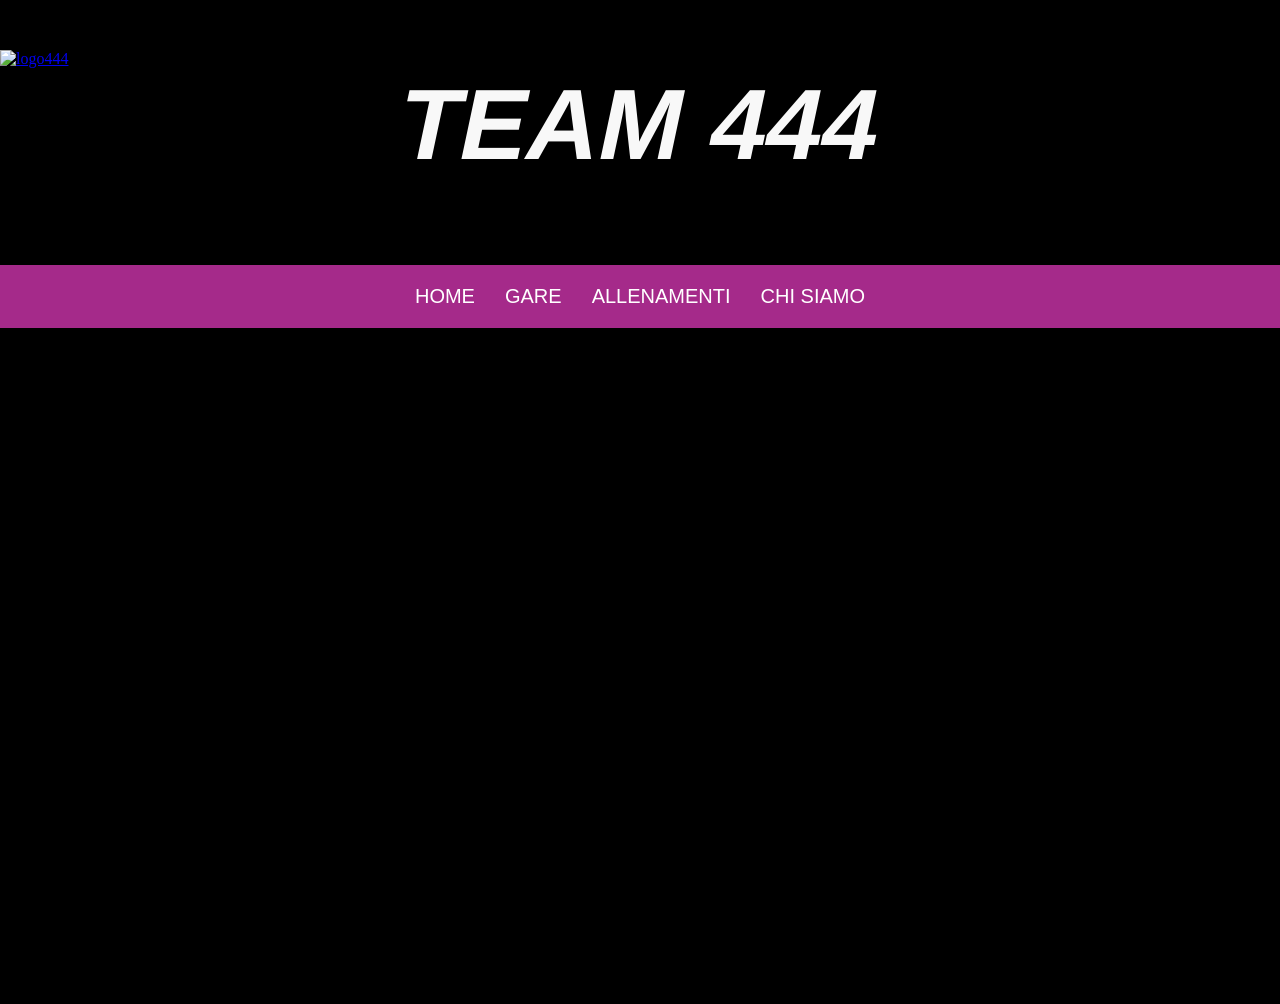
==== index.html @ 8dade8ce "Rename 444.html to index.html" ====
<!doctype html>
<html></html>
<head>
    <meta charset="UTF-8">
    <meta name="viewport" content="width=device-width, initial-scale=1.0">
    <title>Team 444</title>
    <meta name="keywords" content="palestra, muscoli, hyrox, gara, amici, corso, unione">
    <meta name="description" content="Team 444">
    <meta name="author" content="Edoardo Vicentini">
    <link rel="stylesheet" type="text/css" href="style.css">
</head>

<body>
    <header>
<a href="444.html">
    <img src="foto 444/logo.jpg" title="444" alt="logo444" id="logo">
</a>
    <h1 id="scrittalogo">TEAM 444</h1>
    </header>
    <nav aria-label="Main navigation">
    <ul>
        <li><a href="444.html">HOME</a></li> 
        <li><a href="gare.html">GARE</a></li> 
        <li><a href="allenamenti.html">ALLENAMENTI</a></li> 
        <li><a href="chisiamo.html">CHI SIAMO</a></li> 
    </ul>
</nav>

<section id="allenamenti">
    <div class="video_background">
  <video autoplay loop muted playsinline id="bg-video">
    <source src="video 444/presentazione.mp4" type="video/mp4">
  </video>
</div>
</div>





</section>












</body>

















</html>
</doctype>
---- style.css ----
body{
    color: black;
    background-color: black;
    margin: 0;
    padding: 0;
    min-height: 100vh;
}
header{
    display: grid;
    grid-template-columns: 1fr auto 1fr;
    align-items: center;
    z-index: 10;
    background-color: black;
    position: relative;
}

header a{
    grid-column: 1;
    justify-self: start;
}

#logo{
    display: block;
    width: 150px;
    height: 150px;
    object-fit: contain;
}

#scrittalogo{
    grid-column: 2;
    color: rgb(248, 248, 248);
    text-align: center;
    font-size: 100px;
    font-family: Bebas Neue, sans-serif;
    transform: skewX(-12deg);
    display: inline-block;
}

nav ul{
    background-color: rgb(165, 42, 138);
    display: flex;
    justify-content: center;
    gap: 30px;
    list-style-type: none;
    padding: 20px;
    position: relative;
    z-index: 10;
}

nav a{
    color: white;
    text-decoration: none;
    font-family: Bebas Neue, sans-serif;
    font-size: 20px;
}

.video_background{
    position: relative;
    width: 100%;
    min-height: calc(100vh - 240px);
    background-color: black;
    overflow: hidden;
}

#bg-video {
  width: 100%;
  height: 100%;
  object-fit: cover; 
  position: absolute;
  top: 50%;
  left: 50%;
  transform: translate(-50%, -50%); 
}
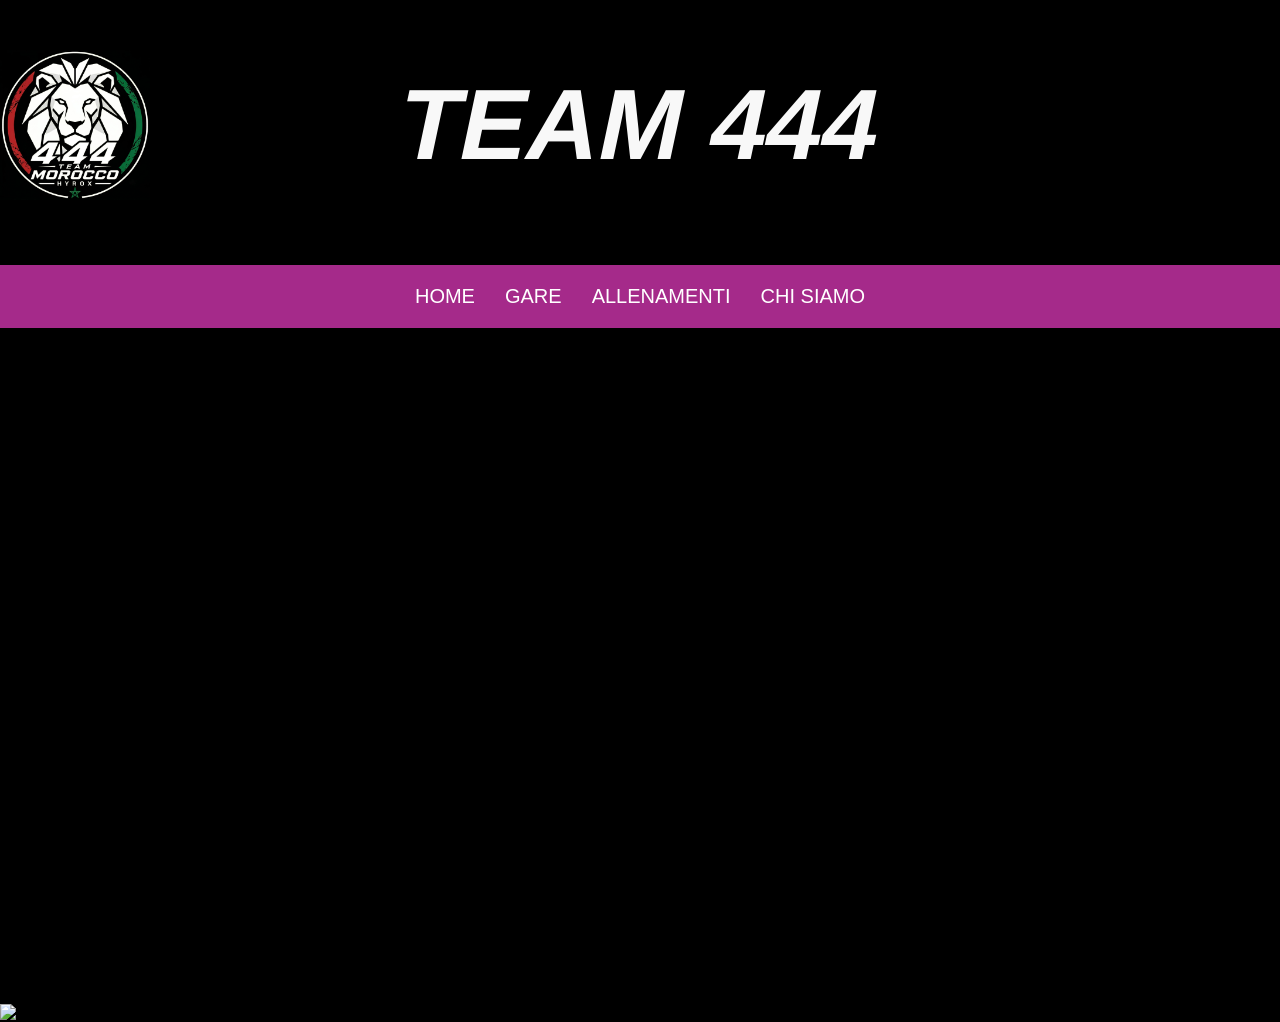
==== commit 6e126693: "Update index.html" ====
--- a/index.html
+++ b/index.html
@@ -13,13 +13,13 @@
 <body>
     <header>
 <a href="444.html">
-    <img src="foto 444/logo.jpg" title="444" alt="logo444" id="logo">
+    <img src="immagini/logo.jpg" title="444" alt="logo444" id="logo">
 </a>
     <h1 id="scrittalogo">TEAM 444</h1>
     </header>
     <nav aria-label="Main navigation">
     <ul>
-        <li><a href="444.html">HOME</a></li> 
+        <li><a href="index.html">HOME</a></li> 
         <li><a href="gare.html">GARE</a></li> 
         <li><a href="allenamenti.html">ALLENAMENTI</a></li> 
         <li><a href="chisiamo.html">CHI SIAMO</a></li> 
@@ -29,15 +29,15 @@
 <section id="allenamenti">
     <div class="video_background">
   <video autoplay loop muted playsinline id="bg-video">
-    <source src="video 444/presentazione.mp4" type="video/mp4">
+    <source src="video/presentazione.mp4" type="video/mp4">
   </video>
 </div>
-</div>
+</section>
 
-
-
-
-
+<section id="gare">
+    <div class="marocco">
+        <img src="foto 444/triobandiera.jpg" title="Trio" alt="Marocco" id="marocco">
+    </div>
 </section>
 
 
